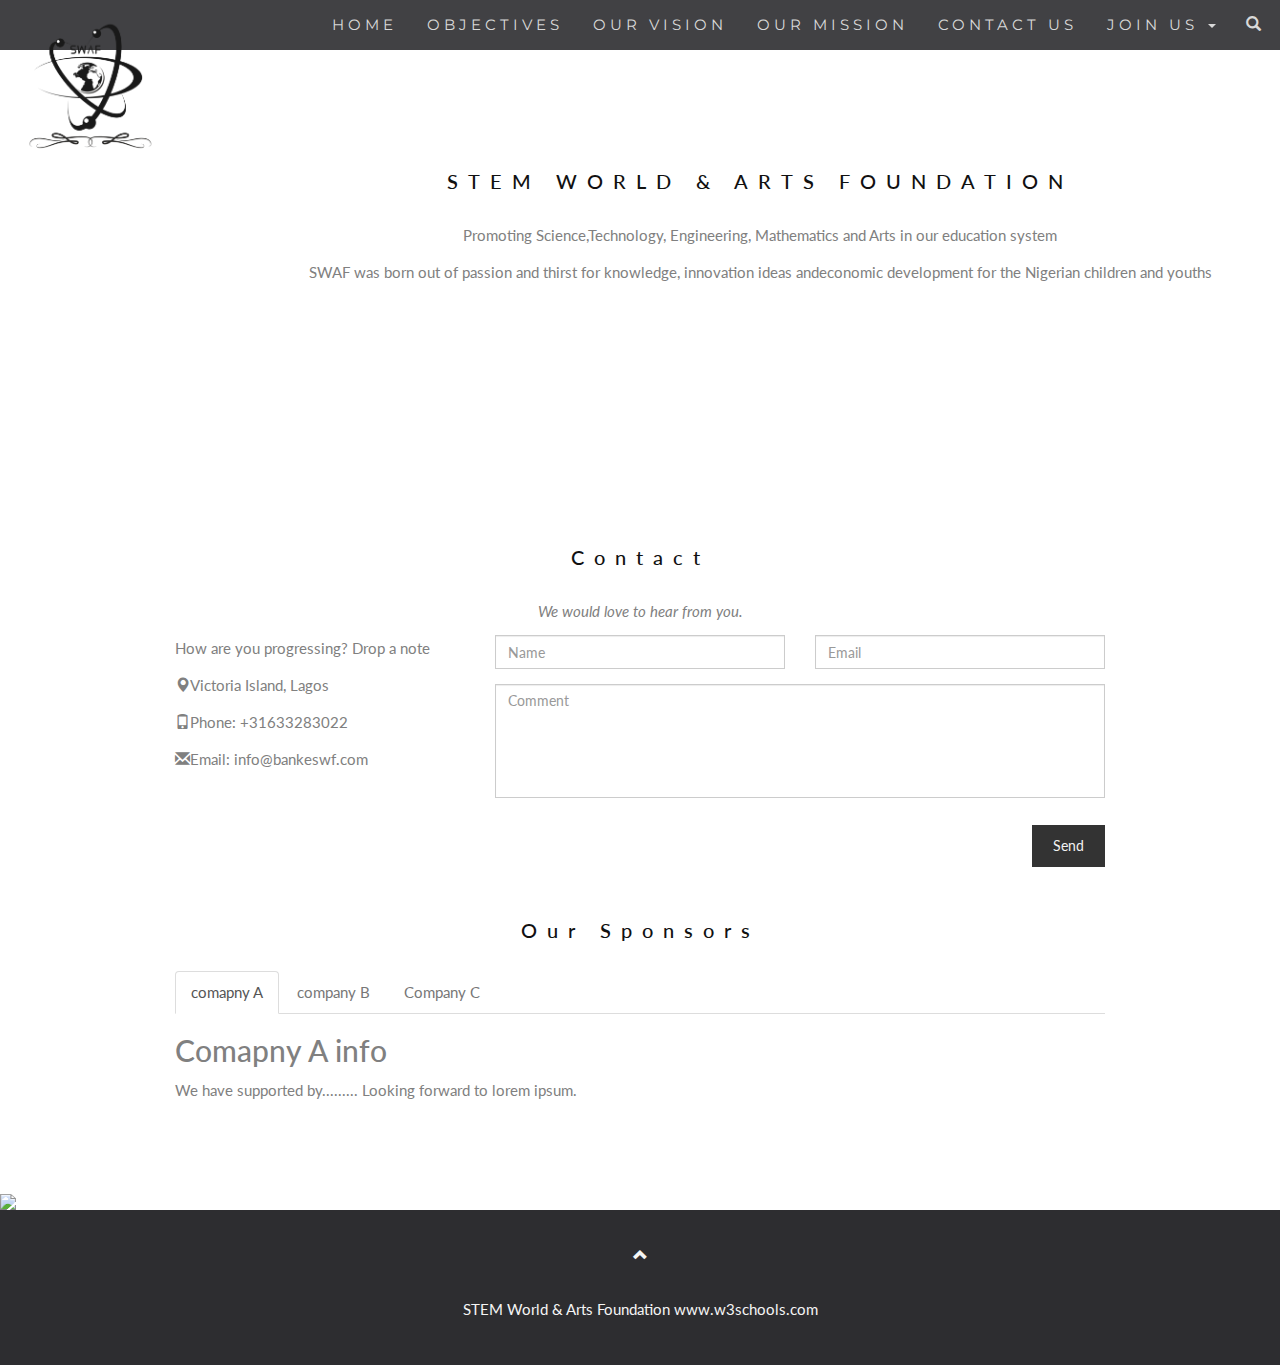
==== contact.html @ a286230a "first commit" ====
<!DOCTYPE html>
<html lang="en">
<head>
  <title>Contact Information</title>
  <meta charset="utf-8">
  <meta name="viewport" content="width=device-width, initial-scale=1">
  <link rel="stylesheet" href="https://maxcdn.bootstrapcdn.com/bootstrap/3.4.1/css/bootstrap.min.css">
  <link href="https://fonts.googleapis.com/css?family=Lato" rel="stylesheet" type="text/css">
  <link href="https://fonts.googleapis.com/css?family=Montserrat" rel="stylesheet" type="text/css">
  <script src="https://ajax.googleapis.com/ajax/libs/jquery/3.5.1/jquery.min.js"></script>
  <script src="https://maxcdn.bootstrapcdn.com/bootstrap/3.4.1/js/bootstrap.min.js"></script>
  <link rel="stylesheet" href="style.css">

  <body id="home" data-spy="scroll" data-target=".navbar" data-offset="50">
    <div class="container">
        <div class="container text-center">
        <h3> STEM WORLD & ARTS FOUNDATION</h3>
        <p> Promoting Science,Technology, Engineering, Mathematics and Arts in our education system</p>
     <p> SWAF was born out of passion  and thirst for knowledge, innovation ideas andeconomic development for the Nigerian children and youths</p>
    </div>
    </div>
    <nav class="navbar navbar-default navbar-fixed-top">
        <div class="container-fluid">
          <div class="navbar-header">
            <button type="button" class="navbar-toggle" data-toggle="collapse" data-target="#myNavbar">
              <span class="icon-bar"></span>
              <span class="icon-bar"></span>
              <span class="icon-bar"></span>                        
            </button>
            <a class="navbar-brand" href="./index.html"><img src="SWAF.png" alt="Logo" width="150px" ></a>
          </div>
          <div class="collapse navbar-collapse" id="myNavbar">
            <ul class="nav navbar-nav navbar-right">
              <li><a href="./index.html">HOME</a></li>
              <li><a href="./objectives.html">OBJECTIVES</a></li>
              <li><a href="./vision.html">OUR VISION</a></li>
              <li><a href="./mission.html">OUR MISSION</a></li>
              <li><a href="./contact.html">CONTACT US</a></li>
              <li class="dropdown">
                <a class="dropdown-toggle" data-toggle="dropdown" href="#">JOIN US
                <span class="caret"></span></a>
                <ul class="dropdown-menu">
                  <li><a href="#">Mentor</a></li>
                  <li><a href="#">Mentee</a></li>
                  <li><a href="#">Partner</a></li> 
                </ul>
              </li>
              <li><a href="#"><span class="glyphicon glyphicon-search"></span></a></li>
            </ul>
          </div>
        </div>
    </nav>

<div id="contact" class="container">
    <h3 class="text-center">Contact</h3>
    <p class="text-center"><em>We would love to hear from you.</em></p>
  
    <div class="row">
      <div class="col-md-4">
        <p>How are you progressing? Drop a note</p>
        <p><span class="glyphicon glyphicon-map-marker"></span>Victoria Island, Lagos</p>
        <p><span class="glyphicon glyphicon-phone"></span>Phone: +31633283022</p>
        <p><span class="glyphicon glyphicon-envelope"></span>Email: info@bankeswf.com</p>
      </div>
      <div class="col-md-8">
        <div class="row">
          <div class="col-sm-6 form-group">
            <input class="form-control" id="name" name="name" placeholder="Name" type="text" required>
          </div>
          <div class="col-sm-6 form-group">
            <input class="form-control" id="email" name="email" placeholder="Email" type="email" required>
          </div>
        </div>
        <textarea class="form-control" id="comments" name="comments" placeholder="Comment" rows="5"></textarea>
        <br>
        <div class="row">
          <div class="col-md-12 form-group">
            <button class="btn pull-right" type="submit">Send</button>
          </div>
        </div>
      </div>
    </div>
    <br>
    <h3 class="text-center">Our Sponsors</h3>  
    <ul class="nav nav-tabs">
      <li class="active"><a data-toggle="tab" href="#home">comapny A</a></li>
      <li><a data-toggle="tab" href="#menu1">company B</a></li>
      <li><a data-toggle="tab" href="#menu2">Company C</a></li>
    </ul>
  
    <div class="tab-content">
      <div id="home" class="tab-pane fade in active">
        <h2>Comapny A info</h2>
        <p>We have supported by......... Looking forward to lorem ipsum.</p>
      </div>
      <div id="menu1" class="tab-pane fade">
        <h2>Company B</h2>
        <p>On meeting wiyh==th the schools, B has always had our back with logistics and transportation.</p>
      </div>
      <div id="menu2" class="tab-pane fade">
        <h2>company C</h2>
        <p>materials needed by our students and help with internship placements have been provided by C.</p>
      </div>
    </div>
  </div>
  
  <!-- Image of location/map -->
  <img src="map.jpg" class="img-responsive" style="width:100%">
  </body>
  
  <!-- Footer -->
  <footer class="text-center">
    <a class="up-arrow" href="#myPage" data-toggle="tooltip" title="TO TOP">
      <span class="glyphicon glyphicon-chevron-up"></span>
    </a><br><br>
    <p>STEM World & Arts Foundation <a href="https://www.w3schools.com" data-toggle="tooltip" title="Visit w3schools">www.w3schools.com</a></p> 
  </footer>  </footer>
---- style.css ----
body {
    font: 400 15px/1.8 Lato, sans-serif;
    color: gray;
  }
  h3, h4 {
    margin: 10px 0 30px 0;
    letter-spacing: 10px;      
    font-size: 20px;
    color: #111;
  }
  .container {
    padding: 80px 120px;
  }
  .person {
    border: 10px solid transparent;
    margin-bottom: 25px;
    width: 80%;
    height: 80%;
    opacity: 0.7;
  }
  .person:hover {
    border-color: #f1f1f1;
  }
  .carousel-inner img {
    -webkit-filter: grayscale(90%);
    filter: grayscale(90%); /* make all photos black and white */ 
    width: 100%; /* Set width to 100% */
    margin: auto;
  }
  .carousel-caption h3 {
    color: #fff !important;
  }
  @media (max-width: 600px) {
    .carousel-caption {
      display: none; /* Hide the carousel text when the screen is less than 600 pixels wide */
    }
  }
  .bg-1 {
    background: #2d2d30;
    color: #bdbdbd;
  }
  .bg-1 h3 {color: #fff;}
  .bg-1 p {font-style: italic;}
  .list-group-item:first-child {
    border-top-right-radius: 0;
    border-top-left-radius: 0;
  }
  .list-group-item:last-child {
    border-bottom-right-radius: 0;
    border-bottom-left-radius: 0;
  }
  .thumbnail {
    padding: 0 0 15px 0;
    border: none;
    border-radius: 0;
  }
  .thumbnail p {
    margin-top: 15px;
    color: #555;
  }
  .btn {
    padding: 10px 20px;
    background-color: #333;
    color: #f1f1f1;
    border-radius: 0;
    transition: .2s;
  }
  .btn:hover, .btn:focus {
    border: 1px solid #333;
    background-color: #fff;
    color: #000;
  }
  .modal-header, h4, .close {
    background-color: #333;
    color: #fff !important;
    text-align: center;
    font-size: 30px;
  }
  .modal-header, .modal-body {
    padding: 40px 50px;
  }
  .nav-tabs li a {
    color: #777;
  }
  #googleMap {
    width: 100%;
    height: 400px;
    -webkit-filter: grayscale(100%);
    filter: grayscale(100%);
  }  
  .navbar {
    font-family: Montserrat, sans-serif;
    margin-bottom: 0;
    background-color: #2d2d30;
    border: 0;
    font-size: 15px !important;
    letter-spacing: 4px;
    opacity: 0.9;
  }
  .navbar li a, .navbar .navbar-brand { 
    color: #d5d5d5 !important;
  }
  .navbar-nav li a:hover {
    color: #fff !important;
  }
  .navbar-nav li.active a {
    color: #fff !important;
    background-color: #29292c !important;
  }
  .navbar-default .navbar-toggle {
    border-color: transparent;
  }
  .open .dropdown-toggle {
    color: #fff;
    background-color: #555 !important;
  }
  .dropdown-menu li a {
    color: #000 !important;
  }
  .dropdown-menu li a:hover {
    background-color: red !important;
  }
  footer {
    background-color: #2d2d30;
    color: #f5f5f5;
    padding: 32px;
  }
  footer a {
    color: #f5f5f5;
  }
  footer a:hover {
    color: #777;
    text-decoration: none;
  }  
  .form-control {
    border-radius: 0;
  }
  textarea {
    resize: none;
  }
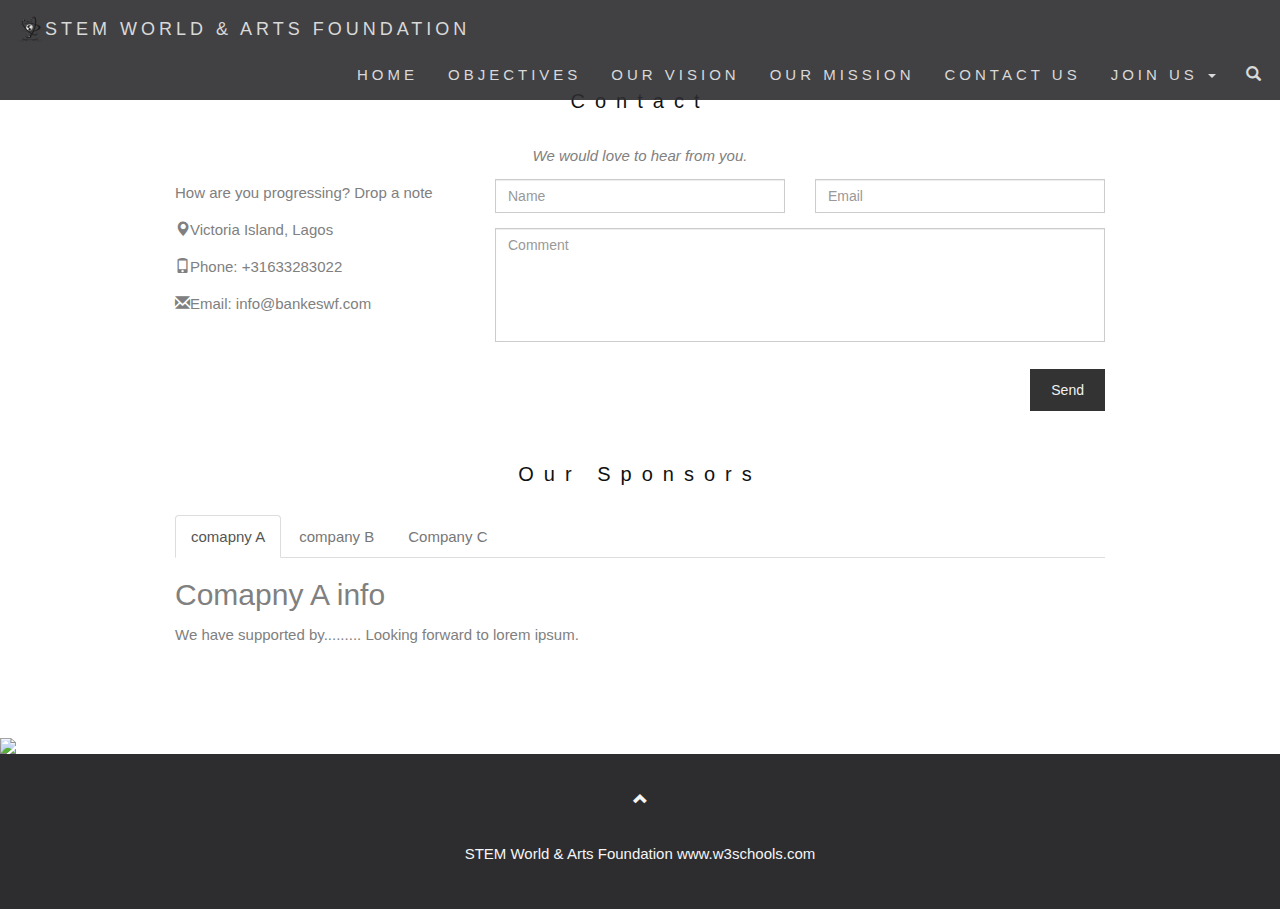
==== commit c4ea5182: "add changes" ====
--- a/contact.html
+++ b/contact.html
@@ -1,23 +1,16 @@
 <!DOCTYPE html>
 <html lang="en">
 <head>
-  <title>Contact Information</title>
+  <title>CONTACT US</title>
   <meta charset="utf-8">
   <meta name="viewport" content="width=device-width, initial-scale=1">
   <link rel="stylesheet" href="https://maxcdn.bootstrapcdn.com/bootstrap/3.4.1/css/bootstrap.min.css">
-  <link href="https://fonts.googleapis.com/css?family=Lato" rel="stylesheet" type="text/css">
-  <link href="https://fonts.googleapis.com/css?family=Montserrat" rel="stylesheet" type="text/css">
   <script src="https://ajax.googleapis.com/ajax/libs/jquery/3.5.1/jquery.min.js"></script>
   <script src="https://maxcdn.bootstrapcdn.com/bootstrap/3.4.1/js/bootstrap.min.js"></script>
   <link rel="stylesheet" href="style.css">
+</head>
 
-  <body id="home" data-spy="scroll" data-target=".navbar" data-offset="50">
-    <div class="container">
-        <div class="container text-center">
-        <h3> STEM WORLD & ARTS FOUNDATION</h3>
-        <p> Promoting Science,Technology, Engineering, Mathematics and Arts in our education system</p>
-     <p> SWAF was born out of passion  and thirst for knowledge, innovation ideas andeconomic development for the Nigerian children and youths</p>
-    </div>
+<body id="home" data-spy="scroll" data-target=".navbar" data-offset="50">
     </div>
     <nav class="navbar navbar-default navbar-fixed-top">
         <div class="container-fluid">
@@ -27,7 +20,7 @@
               <span class="icon-bar"></span>
               <span class="icon-bar"></span>                        
             </button>
-            <a class="navbar-brand" href="./index.html"><img src="SWAF.png" alt="Logo" width="150px" ></a>
+            <a class="navbar-brand" href="./index.html"><img src="SWAF.png" alt="Logo" width="" height="30px" class="brand-img">STEM WORLD & ARTS FOUNDATION</a>
           </div>
           <div class="collapse navbar-collapse" id="myNavbar">
             <ul class="nav navbar-nav navbar-right">
@@ -40,9 +33,9 @@
                 <a class="dropdown-toggle" data-toggle="dropdown" href="#">JOIN US
                 <span class="caret"></span></a>
                 <ul class="dropdown-menu">
-                  <li><a href="#">Mentor</a></li>
-                  <li><a href="#">Mentee</a></li>
-                  <li><a href="#">Partner</a></li> 
+                  <li><a href="./mentor.html">MENTOR</a></li>
+                  <li><a href="./mentee.html">MENTEE</a></li>
+                  <li><a href="./partner.html">PARTNER</a></li>
                 </ul>
               </li>
               <li><a href="#"><span class="glyphicon glyphicon-search"></span></a></li>
--- a/style.css
+++ b/style.css
@@ -21,11 +21,20 @@
   .person:hover {
     border-color: #f1f1f1;
   }
-  .carousel-inner img {
+  /* .carousel-inner img {
     -webkit-filter: grayscale(90%);
-    filter: grayscale(90%); /* make all photos black and white */ 
-    width: 100%; /* Set width to 100% */
+    filter: grayscale(90%); make all photos black and white 
+    width: 100%; Set width to 100%
+    height: 10vh;
     margin: auto;
+  }  */
+  .carousel-inner .item {
+    background-repeat: none;
+    background-size: cover;
+    background-position: center;
+    height: 100vh;
+    filter: grayscale(90%);
+
   }
   .carousel-caption h3 {
     color: #fff !important;
@@ -110,6 +119,9 @@
   .navbar-default .navbar-toggle {
     border-color: transparent;
   }
+  .navbar-brand>.brand-img {
+    display: inline-block !important;
+}
   .open .dropdown-toggle {
     color: #fff;
     background-color: #555 !important;
